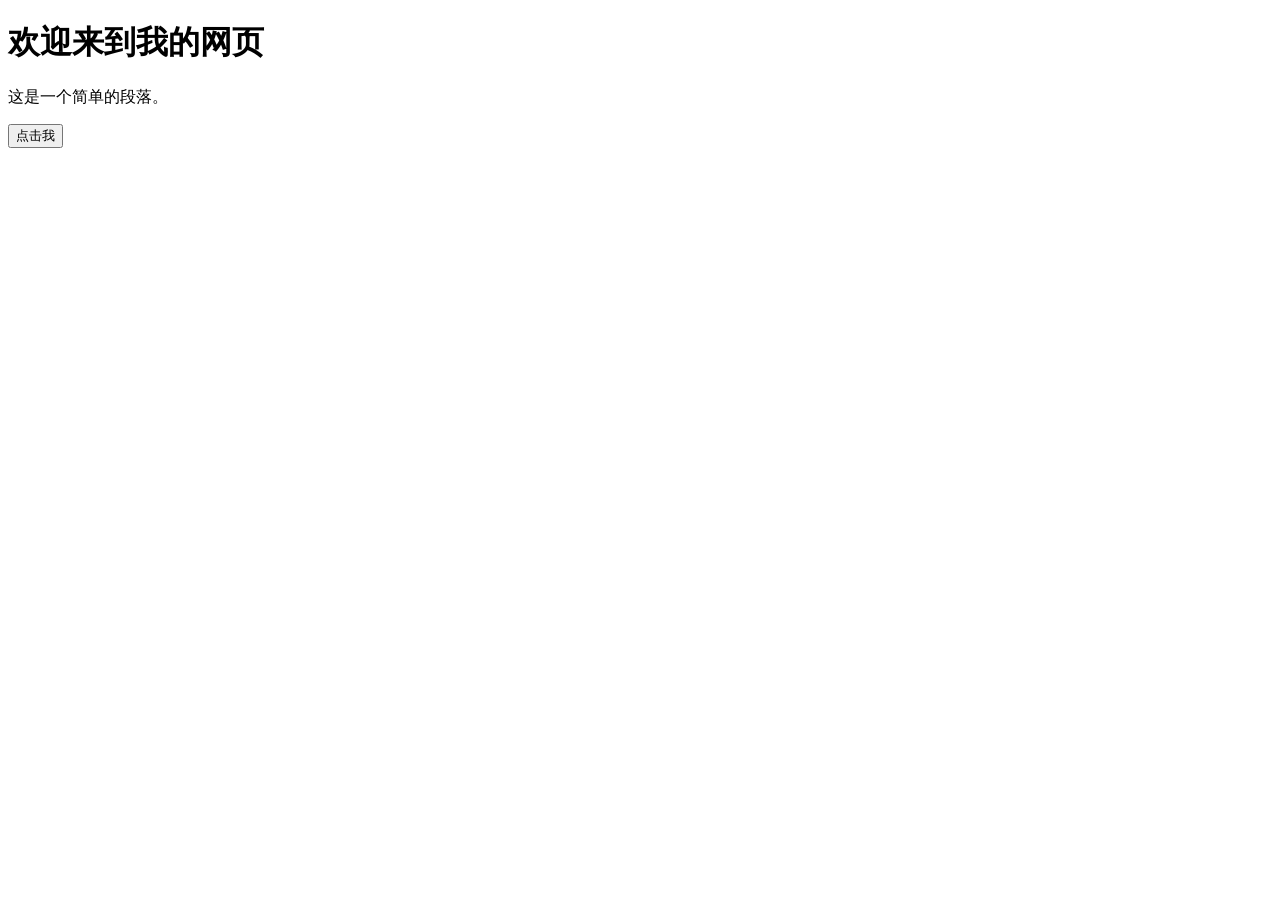
==== index.html @ fc9d2d11 "Add files via upload" ====
<!DOCTYPE html>
<html lang="zh-CN">
<head>
    <meta charset="UTF-8">
    <title>我的第一个网页</title>
    <link rel="stylesheet" href="styles.css"> <!-- 引入CSS文件 -->
</head>
<body>
    <h1>欢迎来到我的网页</h1>
    <p>这是一个简单的段落。</p>
    <button id="clickMeButton">点击我</button>

    <script src="script.js"></script> <!-- 引入JavaScript文件 -->
</body>
</html>
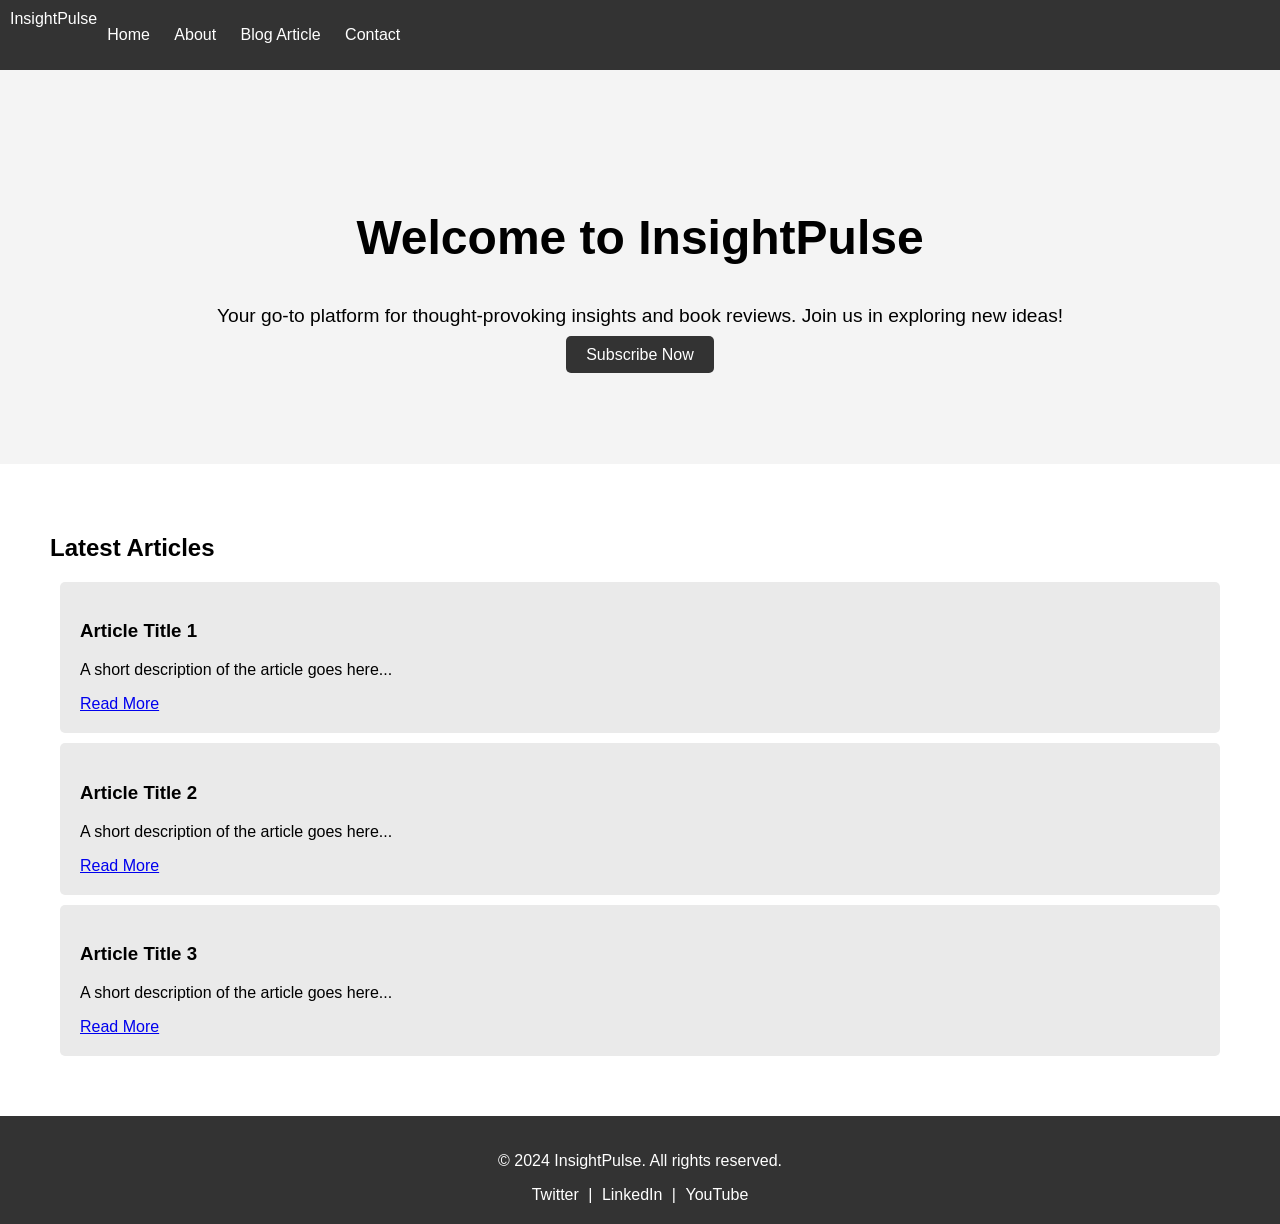
==== commit 2b4e96b0: "Update and rename homepage.html to index.html" ====
--- a/index.html
+++ b/index.html
@@ -1,15 +1,126 @@
 <!DOCTYPE html>
-<html lang="zh-CN">
+<html lang="en">
 <head>
     <meta charset="UTF-8">
-    <title>我的第一个网页</title>
-    <link rel="stylesheet" href="styles.css"> <!-- 引入CSS文件 -->
+    <meta name="viewport" content="width=device-width, initial-scale=1.0">
+    <title>InsightPulse - Home</title>
+    <style>
+        body {
+            font-family: Arial, sans-serif;
+            margin: 0;
+            padding: 0;
+        }
+        .navbar {
+            background-color: #333;
+            overflow: hidden;
+            padding: 10px;
+        }
+        .navbar .logo {
+            color: white;
+            float: left;
+        }
+        .navbar .nav-links li {
+            display: inline;
+            list-style-type: none;
+        }
+        .navbar .nav-links li a {
+            color: white;
+            padding: 10px;
+            text-decoration: none;
+        }
+        .welcome {
+            text-align: center;
+            padding: 100px 20px;
+            background-color: #f4f4f4;
+        }
+        .welcome-content h1 {
+            font-size: 3em;
+        }
+        .welcome-content p {
+            font-size: 1.2em;
+        }
+        .button {
+            padding: 10px 20px;
+            background-color: #333;
+            color: white;
+            text-decoration: none;
+            border-radius: 5px;
+        }
+        .latest-articles {
+            padding: 50px;
+        }
+        .article-card {
+            margin: 10px;
+            padding: 20px;
+            background-color: #eaeaea;
+            border-radius: 5px;
+        }
+        footer {
+            text-align: center;
+            padding: 20px;
+            background-color: #333;
+            color: white;
+        }
+        .social-links a {
+            color: white;
+            text-decoration: none;
+            margin: 0 5px;
+        }
+    </style>
 </head>
 <body>
-    <h1>欢迎来到我的网页</h1>
-    <p>这是一个简单的段落。</p>
-    <button id="clickMeButton">点击我</button>
+    <!-- Navigation Bar -->
+    <header>
+        <nav class="navbar">
+            <div class="logo">InsightPulse</div>
+            <ul class="nav-links">
+                <li><a href="homepage.html">Home</a></li>
+                <li><a href="#about">About</a></li>
+                <li><a href="blog_article.html">Blog Article</a></li>
+                <li><a href="#contact">Contact</a></li>
+            </ul>
+        </nav>
+    </header>
 
-    <script src="script.js"></script> <!-- 引入JavaScript文件 -->
+    <!-- Welcome Section -->
+    <section class="welcome">
+        <div class="welcome-content">
+            <h1>Welcome to InsightPulse</h1>
+            <p>Your go-to platform for thought-provoking insights and book reviews. Join us in exploring new ideas!</p>
+            <a href="#subscribe" class="button">Subscribe Now</a>
+        </div>
+    </section>
+
+    <!-- Latest Articles Section -->
+    <section class="latest-articles" id="blog">
+        <h2>Latest Articles</h2>
+        <div class="articles-container">
+            <div class="article-card">
+                <h3>Article Title 1</h3>
+                <p>A short description of the article goes here...</p>
+                <a href="#" class="read-more">Read More</a>
+            </div>
+            <div class="article-card">
+                <h3>Article Title 2</h3>
+                <p>A short description of the article goes here...</p>
+                <a href="#" class="read-more">Read More</a>
+            </div>
+            <div class="article-card">
+                <h3>Article Title 3</h3>
+                <p>A short description of the article goes here...</p>
+                <a href="#" class="read-more">Read More</a>
+            </div>
+        </div>
+    </section>
+
+    <!-- Footer Section -->
+    <footer>
+        <p>&copy; 2024 InsightPulse. All rights reserved.</p>
+        <div class="social-links">
+            <a href="#">Twitter</a> |
+            <a href="#">LinkedIn</a> |
+            <a href="#">YouTube</a>
+        </div>
+    </footer>
 </body>
-</html>+</html>
